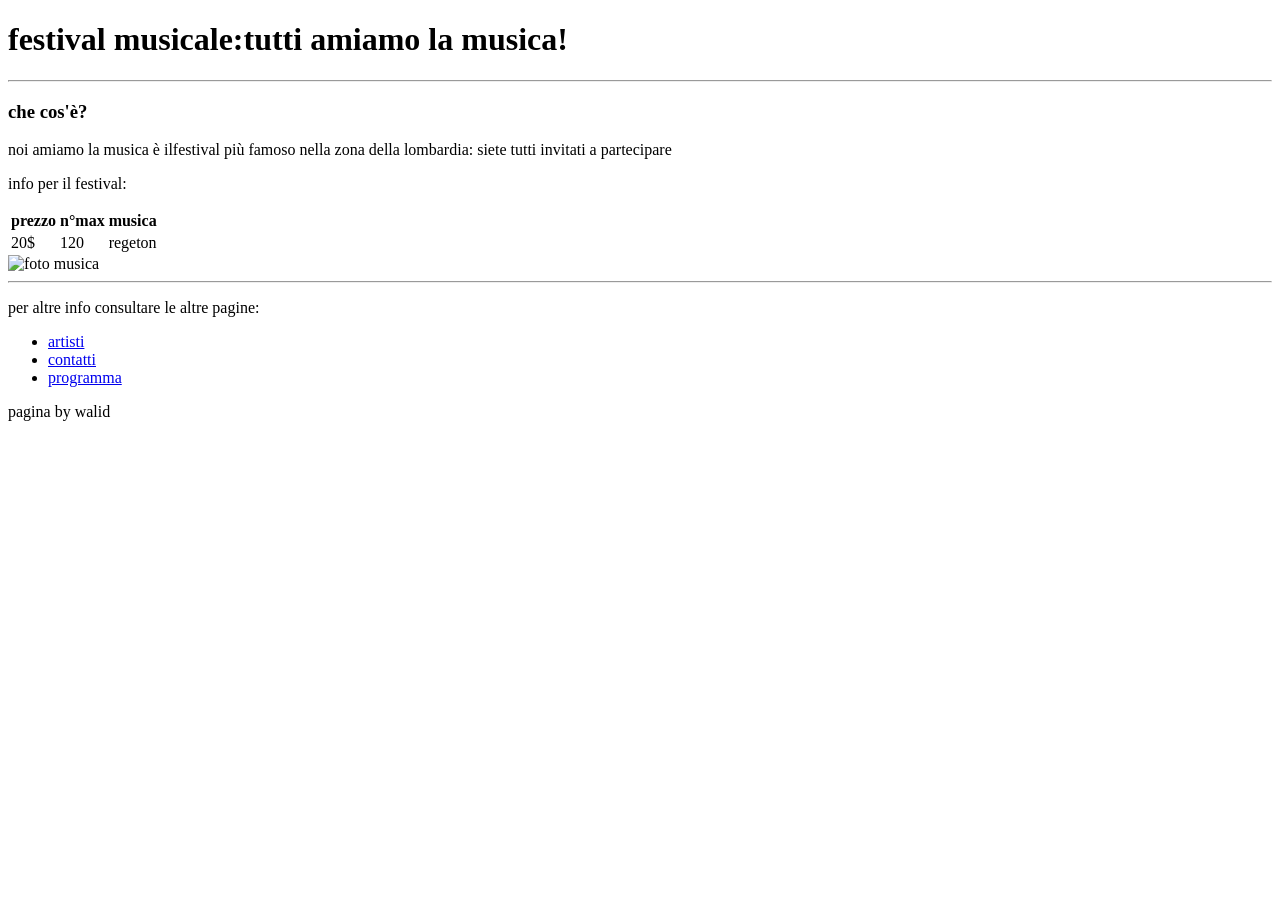
==== index.html @ d8141f2a "primo commit: creazioni dei file e scrittura codice di alcuni di essi" ====
<!DOCTYPE html>
<html lang="en">

    <head>
        <meta charset="UTF-8">
        <meta name="viewport" content="width=device-width, initial-scale=1.0">
        <title>festival musicale</title>
    </head>

    <body>
        <header>
            <h1>festival musicale:tutti amiamo la musica!</h1>
        </header>
        <hr>

        <div>
            <h3>che cos'è?</h3>
            <p>noi amiamo la musica è ilfestival più famoso nella zona della lombardia: siete tutti invitati a partecipare</p>
            <p>info per il festival:</p>
        </div>

       <table>
            <thead>
                <th>prezzo</th>
                <th>n°max</th>
                <th>musica</th>
            </thead>
            
            <tbody>
                <td>20$</td>
                <td>120</td>
                <td>regeton</td>
            </tbody>
       </table>

       <img src="C:\Users\walid\Documents\scuola\quinta\informatica\walid_mabrouki_20262027\lezioni\verifica chatgpt\img\muisca foto.webp" alt="foto musica">
    
       <hr>
       <p>per altre info consultare le altre pagine:</p>
       
       <nav>
            <ul>
                <li><a href="artisti.html">artisti</a></li>
                <li><a href="contatti.html">contatti</a></li>
                <li><a href="programma.html">programma</a></li>
            </ul>
       </nav>

       <footer>
        <p>pagina by walid</p>
       </footer>
    </body>
</html>
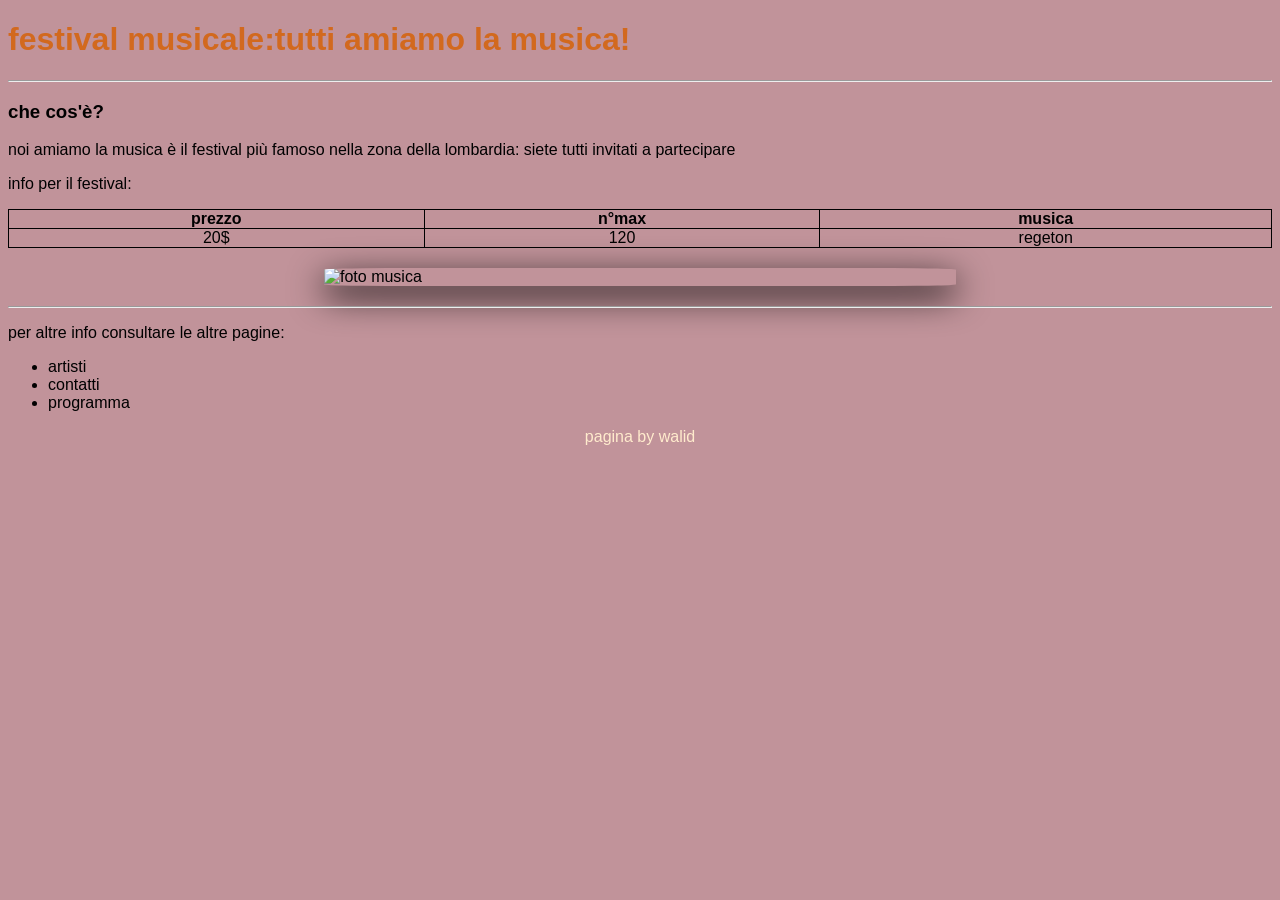
==== commit 3e87eae1: "terzo commit: lavoro finito" ====
--- a/index.html
+++ b/index.html
@@ -5,6 +5,7 @@
         <meta charset="UTF-8">
         <meta name="viewport" content="width=device-width, initial-scale=1.0">
         <title>festival musicale</title>
+        <link rel="stylesheet" href="style.css">
     </head>
 
     <body>
@@ -15,7 +16,7 @@
 
         <div>
             <h3>che cos'è?</h3>
-            <p>noi amiamo la musica è ilfestival più famoso nella zona della lombardia: siete tutti invitati a partecipare</p>
+            <p>noi amiamo la musica è il festival più famoso nella zona della lombardia: siete tutti invitati a partecipare</p>
             <p>info per il festival:</p>
         </div>
 
@@ -33,7 +34,7 @@
             </tbody>
        </table>
 
-       <img src="C:\Users\walid\Documents\scuola\quinta\informatica\walid_mabrouki_20262027\lezioni\verifica chatgpt\img\muisca foto.webp" alt="foto musica">
+       <img class="img-index" src="C:\Users\walid\Documents\scuola\quinta\informatica\walid_mabrouki_20262027\lezioni\verifica chatgpt\img\muisca foto.webp" alt="foto musica">
     
        <hr>
        <p>per altre info consultare le altre pagine:</p>
--- a/style.css
+++ b/style.css
@@ -0,0 +1,58 @@
+:root{
+    --coloreSfondo:rgb(193, 147, 154);
+    --coloreTestoH1: chocolate;
+    --fontH1: 'Trebuchet MS', 'Lucida Sans Unicode', 'Lucida Grande', 'Lucida Sans', Arial, sans-serif;
+    --fontBody: 'Gill Sans', 'Gill Sans MT', Calibri, 'Trebuchet MS', sans-serif;
+}
+
+
+h1{
+    color: var(--coloreTestoH1);
+    font-family: var(--fontH1);
+}
+
+body{
+    background-color: var(--coloreSfondo);
+    font-family:var(--fontBody) ;
+}
+
+table{
+    border-collapse: collapse;
+    width: 100%;
+}
+th, td{
+    border: 1px solid;
+    padding: 0px;
+    text-align: center;
+}
+
+img{
+    max-width: 50%;
+    height: auto;
+}
+
+.img-index{
+    width: 100%;
+    display: flex;
+    margin: 20px auto 20px auto;
+    border-radius: 10%;
+    box-shadow: 0px 10px 35px black;
+}
+
+nav a{
+    text-decoration: none;
+    color: black;
+}
+nav a:hover{
+    color:yellow
+}
+
+.navbar{
+    list-style: none;
+    
+}
+
+footer{
+    text-align: center;
+    color: blanchedalmond;
+}
